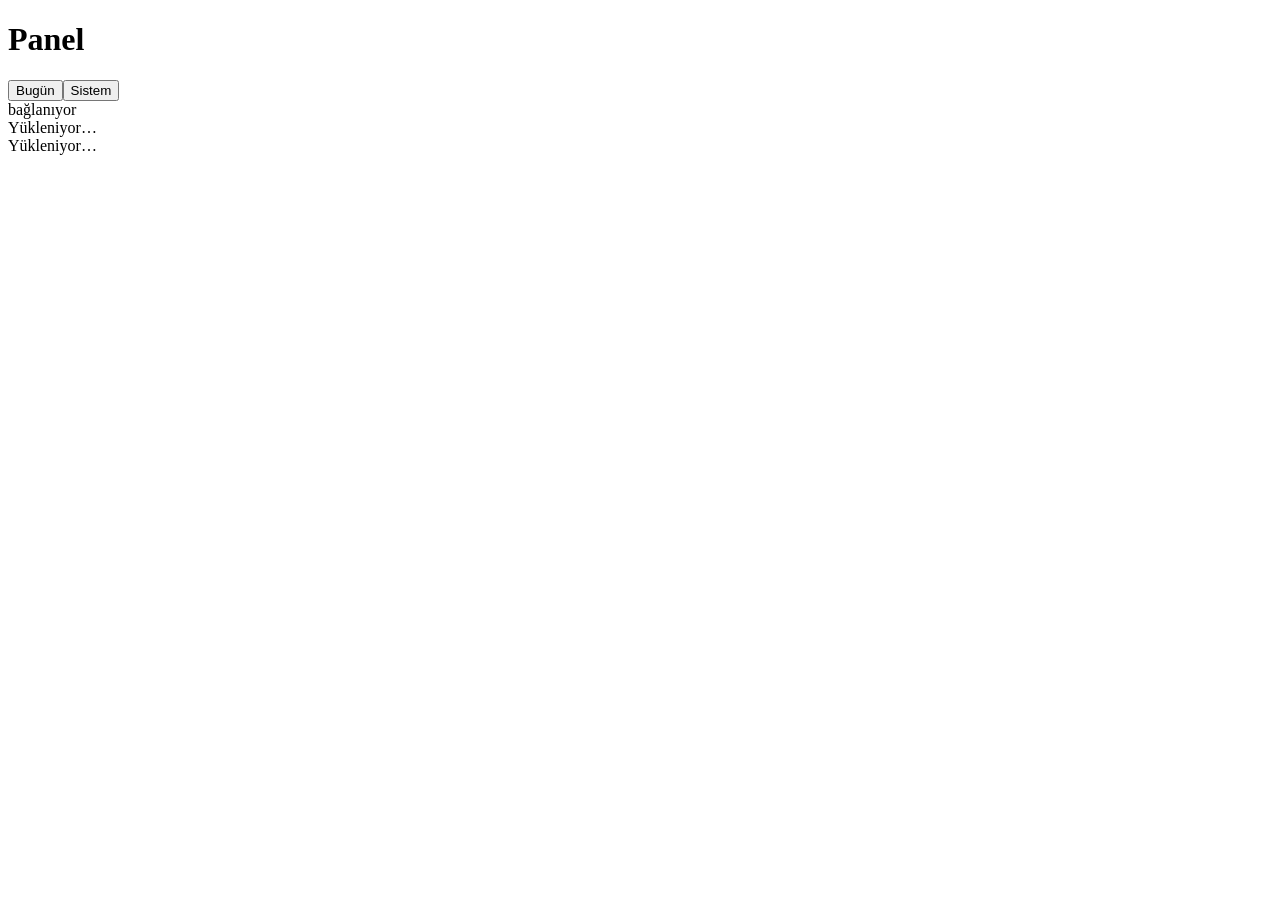
==== panel/static/index.html @ 952ebd20 "panel: yerel yönetim paneli (Bugün + Sistem ekranları, eylemler, iş kuyruğu, README) Co-Authored-By:" ====
<!doctype html>
<html lang="tr"><head><meta charset="utf-8"><title>Analiz ve Ötesi · Panel</title>
<meta name="viewport" content="width=device-width,initial-scale=1"><link rel="stylesheet" href="/static/style.css"></head>
<body>
<header><img src="/img/assets/brand/v3/symbol-on-green.png" alt="" onerror="this.style.display='none'"><h1>Panel</h1>
  <nav><button data-tab="bugun" class="on">Bugün</button><button data-tab="sistem">Sistem</button></nav>
  <span id="clock"></span><span id="conn" class="pill">bağlanıyor</span></header>
<main>
  <div>
    <section id="tab-bugun" class="tab on"><div id="pause"></div><div id="matches">Yükleniyor…</div></section>
    <section id="tab-sistem" class="tab"><div id="system">Yükleniyor…</div></section>
  </div>
  <aside id="jobs"></aside>
</main>
<div id="toast"></div>
<script src="/static/app.js"></script>
</body></html>
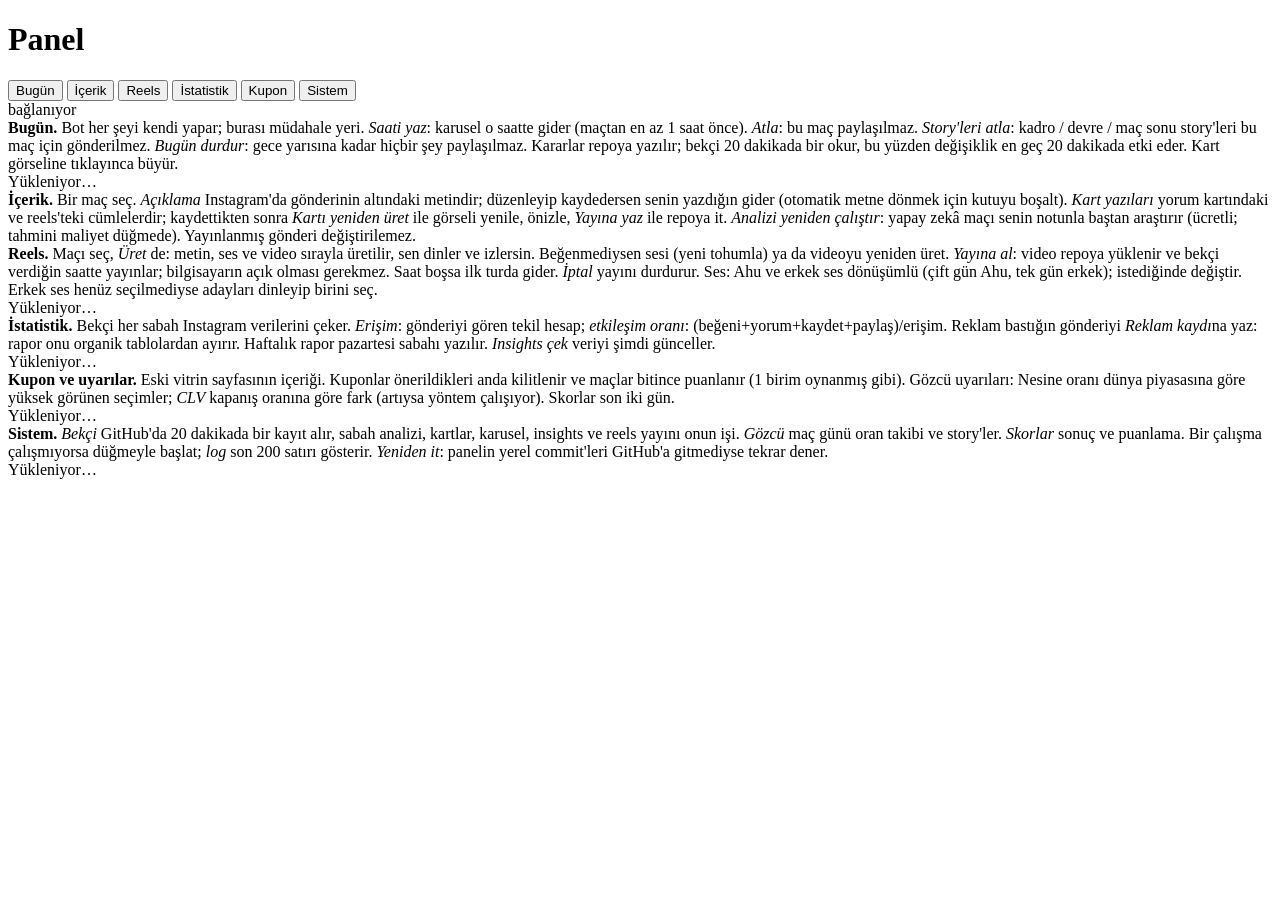
==== commit f3590464: "panel: İçerik, Reels, İstatistik, Kupon ekranları (arka uç + yollar); claude_check yeniden analiz (e" ====
--- a/panel/static/index.html
+++ b/panel/static/index.html
@@ -3,12 +3,44 @@
 <meta name="viewport" content="width=device-width,initial-scale=1"><link rel="stylesheet" href="/static/style.css"></head>
 <body>
 <header><img src="/img/assets/brand/v3/symbol-on-green.png" alt="" onerror="this.style.display='none'"><h1>Panel</h1>
-  <nav><button data-tab="bugun" class="on">Bugün</button><button data-tab="sistem">Sistem</button></nav>
+  <nav>
+    <button data-tab="bugun" class="on" title="Günün maçları, karusel ve story durumu; saat, atla, durdur">Bugün</button>
+    <button data-tab="icerik" title="Bir gönderinin açıklama metnini ve kart yazılarını düzelt, kartı yeniden üret, analizi notla yeniden çalıştır">İçerik</button>
+    <button data-tab="reels" title="Günün reels'ini üret: metin, ses, video; önizle; saat ver; yayına al">Reels</button>
+    <button data-tab="istatistik" title="Instagram verileri: takipçi, erişim, gönderi tablosu, haftalık rapor, reklam kaydı">İstatistik</button>
+    <button data-tab="kupon" title="Kilitlenen kuponların puanı, gözcü uyarıları, kapanış CLV, skorlar">Kupon</button>
+    <button data-tab="sistem" title="GitHub çalışmaları ve logları, kota, harcama, belirteç, şimdi çalıştır düğmeleri">Sistem</button>
+  </nav>
   <span id="clock"></span><span id="conn" class="pill">bağlanıyor</span></header>
 <main>
   <div>
-    <section id="tab-bugun" class="tab on"><div id="pause"></div><div id="matches">Yükleniyor…</div></section>
-    <section id="tab-sistem" class="tab"><div id="system">Yükleniyor…</div></section>
+    <section id="tab-bugun" class="tab on">
+      <div class="help"><b>Bugün.</b> Bot her şeyi kendi yapar; burası müdahale yeri. <i>Saati yaz</i>: karusel o saatte gider (maçtan en az 1 saat önce).
+        <i>Atla</i>: bu maç paylaşılmaz. <i>Story'leri atla</i>: kadro / devre / maç sonu story'leri bu maç için gönderilmez. <i>Bugün durdur</i>: gece yarısına kadar hiçbir şey paylaşılmaz.
+        Kararlar repoya yazılır; bekçi 20 dakikada bir okur, bu yüzden değişiklik en geç 20 dakikada etki eder. Kart görseline tıklayınca büyür.</div>
+      <div id="pause"></div><div id="matches">Yükleniyor…</div></section>
+    <section id="tab-icerik" class="tab">
+      <div class="help"><b>İçerik.</b> Bir maç seç. <i>Açıklama</i> Instagram'da gönderinin altındaki metindir; düzenleyip kaydedersen senin yazdığın gider (otomatik metne dönmek için kutuyu boşalt).
+        <i>Kart yazıları</i> yorum kartındaki ve reels'teki cümlelerdir; kaydettikten sonra <i>Kartı yeniden üret</i> ile görseli yenile, önizle, <i>Yayına yaz</i> ile repoya it.
+        <i>Analizi yeniden çalıştır</i>: yapay zekâ maçı senin notunla baştan araştırır (ücretli; tahmini maliyet düğmede). Yayınlanmış gönderi değiştirilemez.</div>
+      <div id="content"></div></section>
+    <section id="tab-reels" class="tab">
+      <div class="help"><b>Reels.</b> Maçı seç, <i>Üret</i> de: metin, ses ve video sırayla üretilir, sen dinler ve izlersin. Beğenmediysen sesi (yeni tohumla) ya da videoyu yeniden üret.
+        <i>Yayına al</i>: video repoya yüklenir ve bekçi verdiğin saatte yayınlar; bilgisayarın açık olması gerekmez. Saat boşsa ilk turda gider. <i>İptal</i> yayını durdurur.
+        Ses: Ahu ve erkek ses dönüşümlü (çift gün Ahu, tek gün erkek); istediğinde değiştir. Erkek ses henüz seçilmediyse adayları dinleyip birini seç.</div>
+      <div id="reels">Yükleniyor…</div></section>
+    <section id="tab-istatistik" class="tab">
+      <div class="help"><b>İstatistik.</b> Bekçi her sabah Instagram verilerini çeker. <i>Erişim</i>: gönderiyi gören tekil hesap; <i>etkileşim oranı</i>: (beğeni+yorum+kaydet+paylaş)/erişim.
+        Reklam bastığın gönderiyi <i>Reklam kaydı</i>na yaz: rapor onu organik tablolardan ayırır. Haftalık rapor pazartesi sabahı yazılır. <i>Insights çek</i> veriyi şimdi günceller.</div>
+      <div id="stats">Yükleniyor…</div></section>
+    <section id="tab-kupon" class="tab">
+      <div class="help"><b>Kupon ve uyarılar.</b> Eski vitrin sayfasının içeriği. Kuponlar önerildikleri anda kilitlenir ve maçlar bitince puanlanır (1 birim oynanmış gibi).
+        Gözcü uyarıları: Nesine oranı dünya piyasasına göre yüksek görünen seçimler; <i>CLV</i> kapanış oranına göre fark (artıysa yöntem çalışıyor). Skorlar son iki gün.</div>
+      <div id="kupon">Yükleniyor…</div></section>
+    <section id="tab-sistem" class="tab">
+      <div class="help"><b>Sistem.</b> <i>Bekçi</i> GitHub'da 20 dakikada bir kayıt alır, sabah analizi, kartlar, karusel, insights ve reels yayını onun işi. <i>Gözcü</i> maç günü oran takibi ve story'ler.
+        <i>Skorlar</i> sonuç ve puanlama. Bir çalışma çalışmıyorsa düğmeyle başlat; <i>log</i> son 200 satırı gösterir. <i>Yeniden it</i>: panelin yerel commit'leri GitHub'a gitmediyse tekrar dener.</div>
+      <div id="system">Yükleniyor…</div></section>
   </div>
   <aside id="jobs"></aside>
 </main>
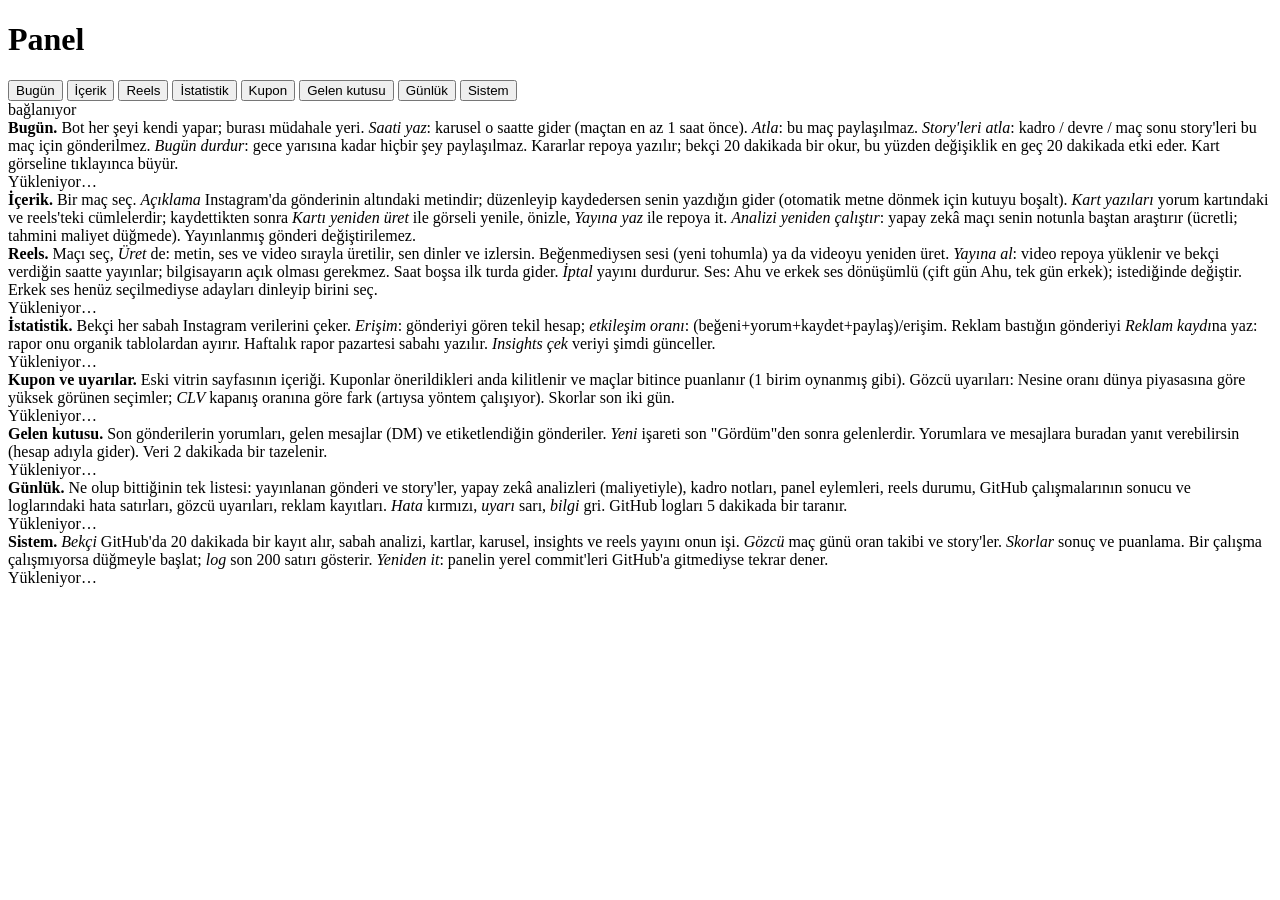
==== commit b5859022: "panel: Gelen kutusu (yorum/DM/etiket, yanıt), Günlük (olay ve hata zaman çizgisi), ayrıntılı Instagr" ====
--- a/panel/static/index.html
+++ b/panel/static/index.html
@@ -9,6 +9,8 @@
     <button data-tab="reels" title="Günün reels'ini üret: metin, ses, video; önizle; saat ver; yayına al">Reels</button>
     <button data-tab="istatistik" title="Instagram verileri: takipçi, erişim, gönderi tablosu, haftalık rapor, reklam kaydı">İstatistik</button>
     <button data-tab="kupon" title="Kilitlenen kuponların puanı, gözcü uyarıları, kapanış CLV, skorlar">Kupon</button>
+    <button data-tab="gelen" title="Instagram yorumları, mesajlar (DM), etiketlenmeler; yanıt ver">Gelen kutusu <span id="inboxBadge" class="badge" style="display:none"></span></button>
+    <button data-tab="gunluk" title="Tüm olaylar ve hatalar tek zaman çizgisinde: yayınlar, analizler, panel eylemleri, GitHub çalışmaları ve log hataları">Günlük</button>
     <button data-tab="sistem" title="GitHub çalışmaları ve logları, kota, harcama, belirteç, şimdi çalıştır düğmeleri">Sistem</button>
   </nav>
   <span id="clock"></span><span id="conn" class="pill">bağlanıyor</span></header>
@@ -37,6 +39,14 @@
       <div class="help"><b>Kupon ve uyarılar.</b> Eski vitrin sayfasının içeriği. Kuponlar önerildikleri anda kilitlenir ve maçlar bitince puanlanır (1 birim oynanmış gibi).
         Gözcü uyarıları: Nesine oranı dünya piyasasına göre yüksek görünen seçimler; <i>CLV</i> kapanış oranına göre fark (artıysa yöntem çalışıyor). Skorlar son iki gün.</div>
       <div id="kupon">Yükleniyor…</div></section>
+    <section id="tab-gelen" class="tab">
+      <div class="help"><b>Gelen kutusu.</b> Son gönderilerin yorumları, gelen mesajlar (DM) ve etiketlendiğin gönderiler. <i>Yeni</i> işareti son "Gördüm"den sonra gelenlerdir.
+        Yorumlara ve mesajlara buradan yanıt verebilirsin (hesap adıyla gider). Veri 2 dakikada bir tazelenir.</div>
+      <div id="inbox">Yükleniyor…</div></section>
+    <section id="tab-gunluk" class="tab">
+      <div class="help"><b>Günlük.</b> Ne olup bittiğinin tek listesi: yayınlanan gönderi ve story'ler, yapay zekâ analizleri (maliyetiyle), kadro notları, panel eylemleri, reels durumu,
+        GitHub çalışmalarının sonucu ve loglarındaki hata satırları, gözcü uyarıları, reklam kayıtları. <i>Hata</i> kırmızı, <i>uyarı</i> sarı, <i>bilgi</i> gri. GitHub logları 5 dakikada bir taranır.</div>
+      <div id="events">Yükleniyor…</div></section>
     <section id="tab-sistem" class="tab">
       <div class="help"><b>Sistem.</b> <i>Bekçi</i> GitHub'da 20 dakikada bir kayıt alır, sabah analizi, kartlar, karusel, insights ve reels yayını onun işi. <i>Gözcü</i> maç günü oran takibi ve story'ler.
         <i>Skorlar</i> sonuç ve puanlama. Bir çalışma çalışmıyorsa düğmeyle başlat; <i>log</i> son 200 satırı gösterir. <i>Yeniden it</i>: panelin yerel commit'leri GitHub'a gitmediyse tekrar dener.</div>
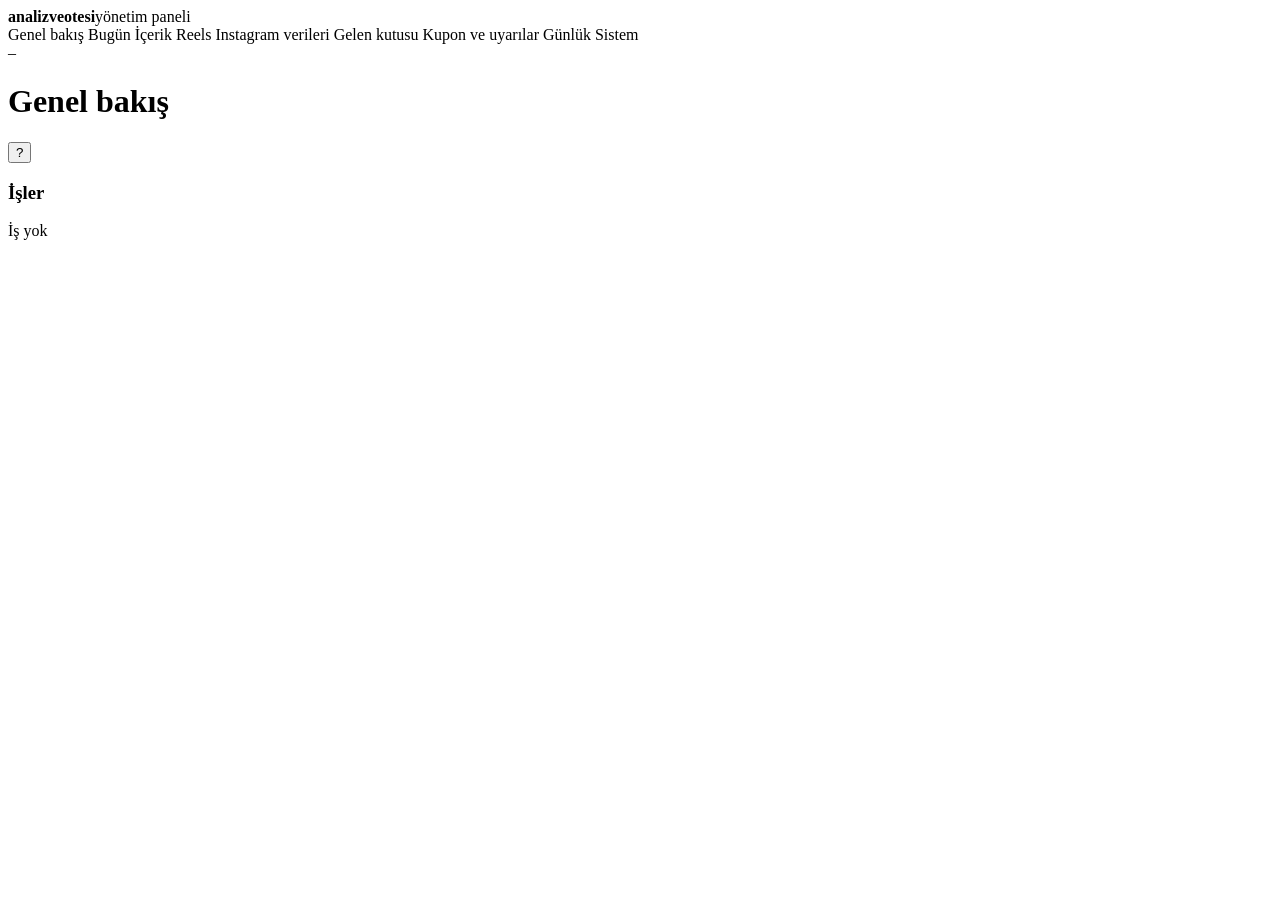
==== commit ded1e4e8: "panel: yeni sade arayüz (sol menü, açık tema, sayfa başına tek iş, ? yardım) + arka plan önbelleği (" ====
--- a/panel/static/index.html
+++ b/panel/static/index.html
@@ -1,59 +1,28 @@
 <!doctype html>
-<html lang="tr"><head><meta charset="utf-8"><title>Analiz ve Ötesi · Panel</title>
+<html lang="tr"><head><meta charset="utf-8"><title>Panel · analizveotesi</title>
 <meta name="viewport" content="width=device-width,initial-scale=1"><link rel="stylesheet" href="/static/style.css"></head>
 <body>
-<header><img src="/img/assets/brand/v3/symbol-on-green.png" alt="" onerror="this.style.display='none'"><h1>Panel</h1>
-  <nav>
-    <button data-tab="bugun" class="on" title="Günün maçları, karusel ve story durumu; saat, atla, durdur">Bugün</button>
-    <button data-tab="icerik" title="Bir gönderinin açıklama metnini ve kart yazılarını düzelt, kartı yeniden üret, analizi notla yeniden çalıştır">İçerik</button>
-    <button data-tab="reels" title="Günün reels'ini üret: metin, ses, video; önizle; saat ver; yayına al">Reels</button>
-    <button data-tab="istatistik" title="Instagram verileri: takipçi, erişim, gönderi tablosu, haftalık rapor, reklam kaydı">İstatistik</button>
-    <button data-tab="kupon" title="Kilitlenen kuponların puanı, gözcü uyarıları, kapanış CLV, skorlar">Kupon</button>
-    <button data-tab="gelen" title="Instagram yorumları, mesajlar (DM), etiketlenmeler; yanıt ver">Gelen kutusu <span id="inboxBadge" class="badge" style="display:none"></span></button>
-    <button data-tab="gunluk" title="Tüm olaylar ve hatalar tek zaman çizgisinde: yayınlar, analizler, panel eylemleri, GitHub çalışmaları ve log hataları">Günlük</button>
-    <button data-tab="sistem" title="GitHub çalışmaları ve logları, kota, harcama, belirteç, şimdi çalıştır düğmeleri">Sistem</button>
+<aside id="side">
+  <div class="brand"><img src="/img/assets/brand/v3/symbol-on-green.png" alt="" onerror="this.style.display='none'"><div><b>analizveotesi</b><span>yönetim paneli</span></div></div>
+  <nav id="nav">
+    <a data-page="genel" class="on">Genel bakış</a>
+    <a data-page="bugun">Bugün</a>
+    <a data-page="icerik">İçerik</a>
+    <a data-page="reels">Reels</a>
+    <a data-page="veri">Instagram verileri</a>
+    <a data-page="gelen">Gelen kutusu <span id="inboxBadge" class="badge" style="display:none"></span></a>
+    <a data-page="kupon">Kupon ve uyarılar</a>
+    <a data-page="gunluk">Günlük <span id="errBadge" class="badge" style="display:none"></span></a>
+    <a data-page="sistem">Sistem</a>
   </nav>
-  <span id="clock"></span><span id="conn" class="pill">bağlanıyor</span></header>
-<main>
-  <div>
-    <section id="tab-bugun" class="tab on">
-      <div class="help"><b>Bugün.</b> Bot her şeyi kendi yapar; burası müdahale yeri. <i>Saati yaz</i>: karusel o saatte gider (maçtan en az 1 saat önce).
-        <i>Atla</i>: bu maç paylaşılmaz. <i>Story'leri atla</i>: kadro / devre / maç sonu story'leri bu maç için gönderilmez. <i>Bugün durdur</i>: gece yarısına kadar hiçbir şey paylaşılmaz.
-        Kararlar repoya yazılır; bekçi 20 dakikada bir okur, bu yüzden değişiklik en geç 20 dakikada etki eder. Kart görseline tıklayınca büyür.</div>
-      <div id="pause"></div><div id="matches">Yükleniyor…</div></section>
-    <section id="tab-icerik" class="tab">
-      <div class="help"><b>İçerik.</b> Bir maç seç. <i>Açıklama</i> Instagram'da gönderinin altındaki metindir; düzenleyip kaydedersen senin yazdığın gider (otomatik metne dönmek için kutuyu boşalt).
-        <i>Kart yazıları</i> yorum kartındaki ve reels'teki cümlelerdir; kaydettikten sonra <i>Kartı yeniden üret</i> ile görseli yenile, önizle, <i>Yayına yaz</i> ile repoya it.
-        <i>Analizi yeniden çalıştır</i>: yapay zekâ maçı senin notunla baştan araştırır (ücretli; tahmini maliyet düğmede). Yayınlanmış gönderi değiştirilemez.</div>
-      <div id="content"></div></section>
-    <section id="tab-reels" class="tab">
-      <div class="help"><b>Reels.</b> Maçı seç, <i>Üret</i> de: metin, ses ve video sırayla üretilir, sen dinler ve izlersin. Beğenmediysen sesi (yeni tohumla) ya da videoyu yeniden üret.
-        <i>Yayına al</i>: video repoya yüklenir ve bekçi verdiğin saatte yayınlar; bilgisayarın açık olması gerekmez. Saat boşsa ilk turda gider. <i>İptal</i> yayını durdurur.
-        Ses: Ahu ve erkek ses dönüşümlü (çift gün Ahu, tek gün erkek); istediğinde değiştir. Erkek ses henüz seçilmediyse adayları dinleyip birini seç.</div>
-      <div id="reels">Yükleniyor…</div></section>
-    <section id="tab-istatistik" class="tab">
-      <div class="help"><b>İstatistik.</b> Bekçi her sabah Instagram verilerini çeker. <i>Erişim</i>: gönderiyi gören tekil hesap; <i>etkileşim oranı</i>: (beğeni+yorum+kaydet+paylaş)/erişim.
-        Reklam bastığın gönderiyi <i>Reklam kaydı</i>na yaz: rapor onu organik tablolardan ayırır. Haftalık rapor pazartesi sabahı yazılır. <i>Insights çek</i> veriyi şimdi günceller.</div>
-      <div id="stats">Yükleniyor…</div></section>
-    <section id="tab-kupon" class="tab">
-      <div class="help"><b>Kupon ve uyarılar.</b> Eski vitrin sayfasının içeriği. Kuponlar önerildikleri anda kilitlenir ve maçlar bitince puanlanır (1 birim oynanmış gibi).
-        Gözcü uyarıları: Nesine oranı dünya piyasasına göre yüksek görünen seçimler; <i>CLV</i> kapanış oranına göre fark (artıysa yöntem çalışıyor). Skorlar son iki gün.</div>
-      <div id="kupon">Yükleniyor…</div></section>
-    <section id="tab-gelen" class="tab">
-      <div class="help"><b>Gelen kutusu.</b> Son gönderilerin yorumları, gelen mesajlar (DM) ve etiketlendiğin gönderiler. <i>Yeni</i> işareti son "Gördüm"den sonra gelenlerdir.
-        Yorumlara ve mesajlara buradan yanıt verebilirsin (hesap adıyla gider). Veri 2 dakikada bir tazelenir.</div>
-      <div id="inbox">Yükleniyor…</div></section>
-    <section id="tab-gunluk" class="tab">
-      <div class="help"><b>Günlük.</b> Ne olup bittiğinin tek listesi: yayınlanan gönderi ve story'ler, yapay zekâ analizleri (maliyetiyle), kadro notları, panel eylemleri, reels durumu,
-        GitHub çalışmalarının sonucu ve loglarındaki hata satırları, gözcü uyarıları, reklam kayıtları. <i>Hata</i> kırmızı, <i>uyarı</i> sarı, <i>bilgi</i> gri. GitHub logları 5 dakikada bir taranır.</div>
-      <div id="events">Yükleniyor…</div></section>
-    <section id="tab-sistem" class="tab">
-      <div class="help"><b>Sistem.</b> <i>Bekçi</i> GitHub'da 20 dakikada bir kayıt alır, sabah analizi, kartlar, karusel, insights ve reels yayını onun işi. <i>Gözcü</i> maç günü oran takibi ve story'ler.
-        <i>Skorlar</i> sonuç ve puanlama. Bir çalışma çalışmıyorsa düğmeyle başlat; <i>log</i> son 200 satırı gösterir. <i>Yeniden it</i>: panelin yerel commit'leri GitHub'a gitmediyse tekrar dener.</div>
-      <div id="system">Yükleniyor…</div></section>
-  </div>
-  <aside id="jobs"></aside>
+  <div class="side-foot"><span id="clock">–</span><span id="conn" class="dot"></span></div>
+</aside>
+<main id="main">
+  <header id="top"><h1 id="title">Genel bakış</h1><button id="helpBtn" class="ghost" title="Bu sayfa ne işe yarar?">?</button><div id="topActions"></div></header>
+  <div id="help" class="help" style="display:none"></div>
+  <section id="page"></section>
 </main>
+<aside id="jobs"><h3>İşler</h3><div id="jobList" class="muted">İş yok</div></aside>
 <div id="toast"></div>
 <script src="/static/app.js"></script>
 </body></html>
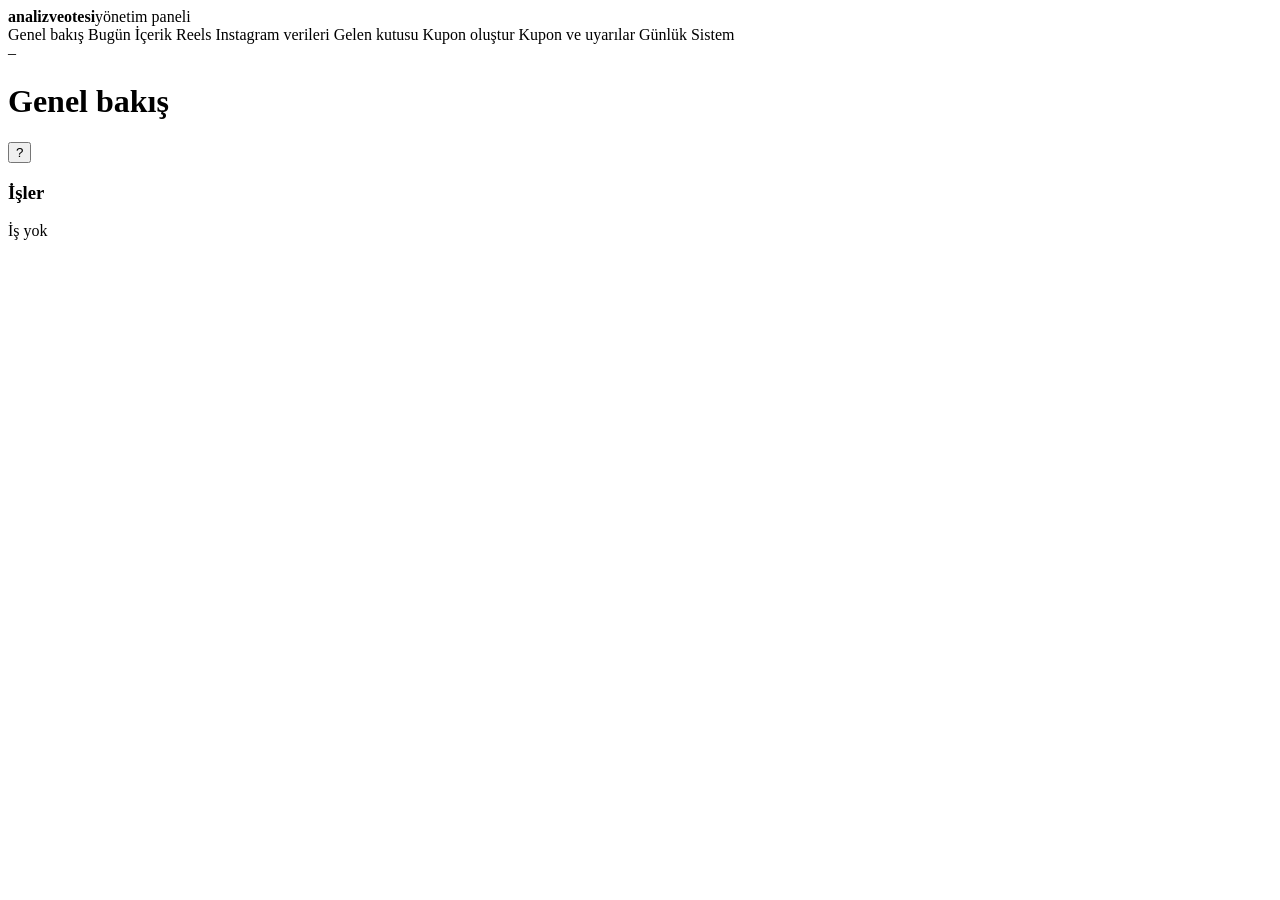
==== commit bd381ff7: "panel: Kupon oluştur (Nesine oranları + yapay zekâ/istatistik/piyasa ihtimalleri, oyuncu gol atar or" ====
--- a/panel/static/index.html
+++ b/panel/static/index.html
@@ -11,6 +11,7 @@
     <a data-page="reels">Reels</a>
     <a data-page="veri">Instagram verileri</a>
     <a data-page="gelen">Gelen kutusu <span id="inboxBadge" class="badge" style="display:none"></span></a>
+    <a data-page="olustur">Kupon oluştur</a>
     <a data-page="kupon">Kupon ve uyarılar</a>
     <a data-page="gunluk">Günlük <span id="errBadge" class="badge" style="display:none"></span></a>
     <a data-page="sistem">Sistem</a>
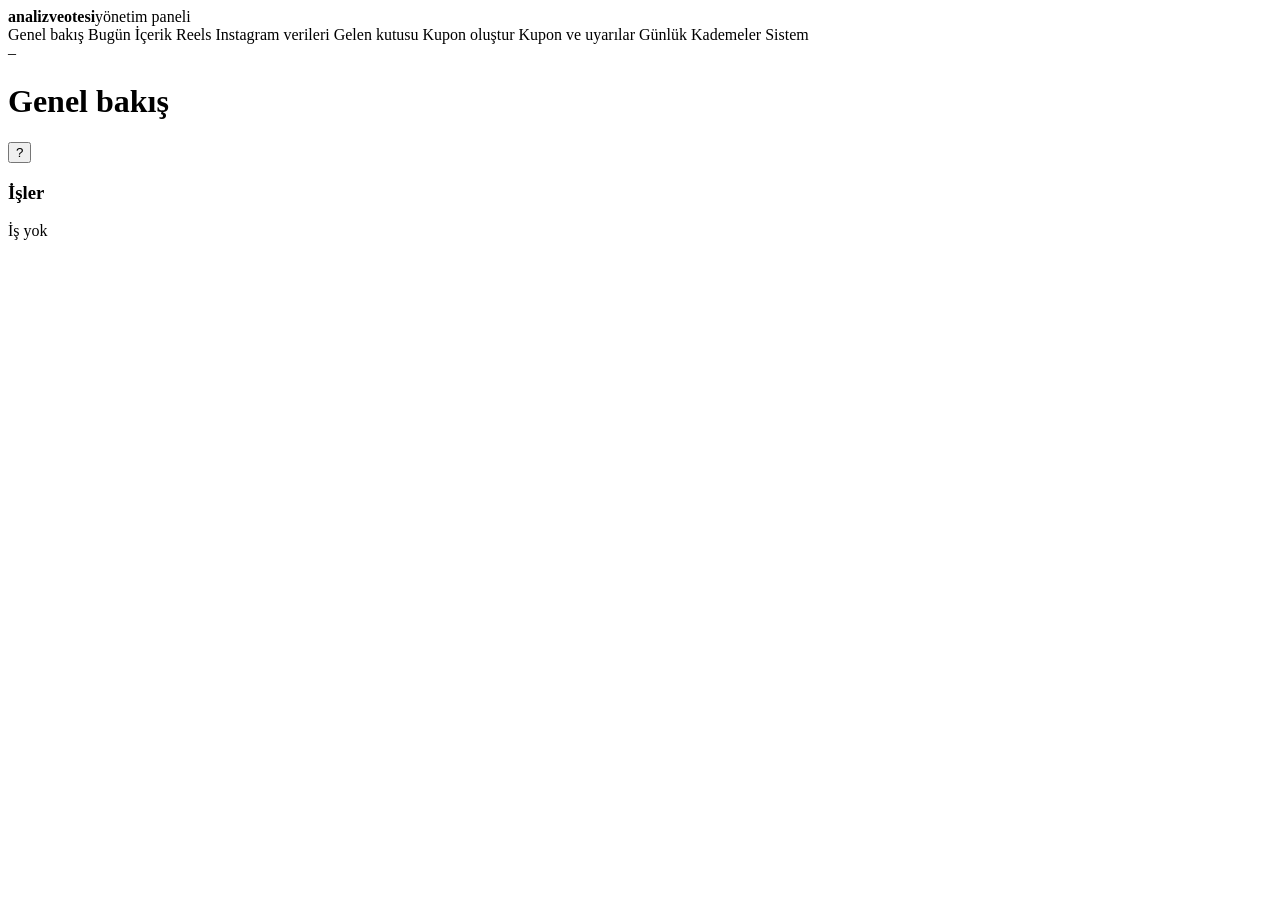
==== commit 19cb1f6c: "Millî maçlarda armalar (bayraklar) kart ve reels içinde; millî takım adı eşlemesi (Nesine→ESPN); pan" ====
--- a/panel/static/index.html
+++ b/panel/static/index.html
@@ -14,6 +14,7 @@
     <a data-page="olustur">Kupon oluştur</a>
     <a data-page="kupon">Kupon ve uyarılar</a>
     <a data-page="gunluk">Günlük <span id="errBadge" class="badge" style="display:none"></span></a>
+    <a data-page="kademe">Kademeler</a>
     <a data-page="sistem">Sistem</a>
   </nav>
   <div class="side-foot"><span id="clock">–</span><span id="conn" class="dot"></span></div>
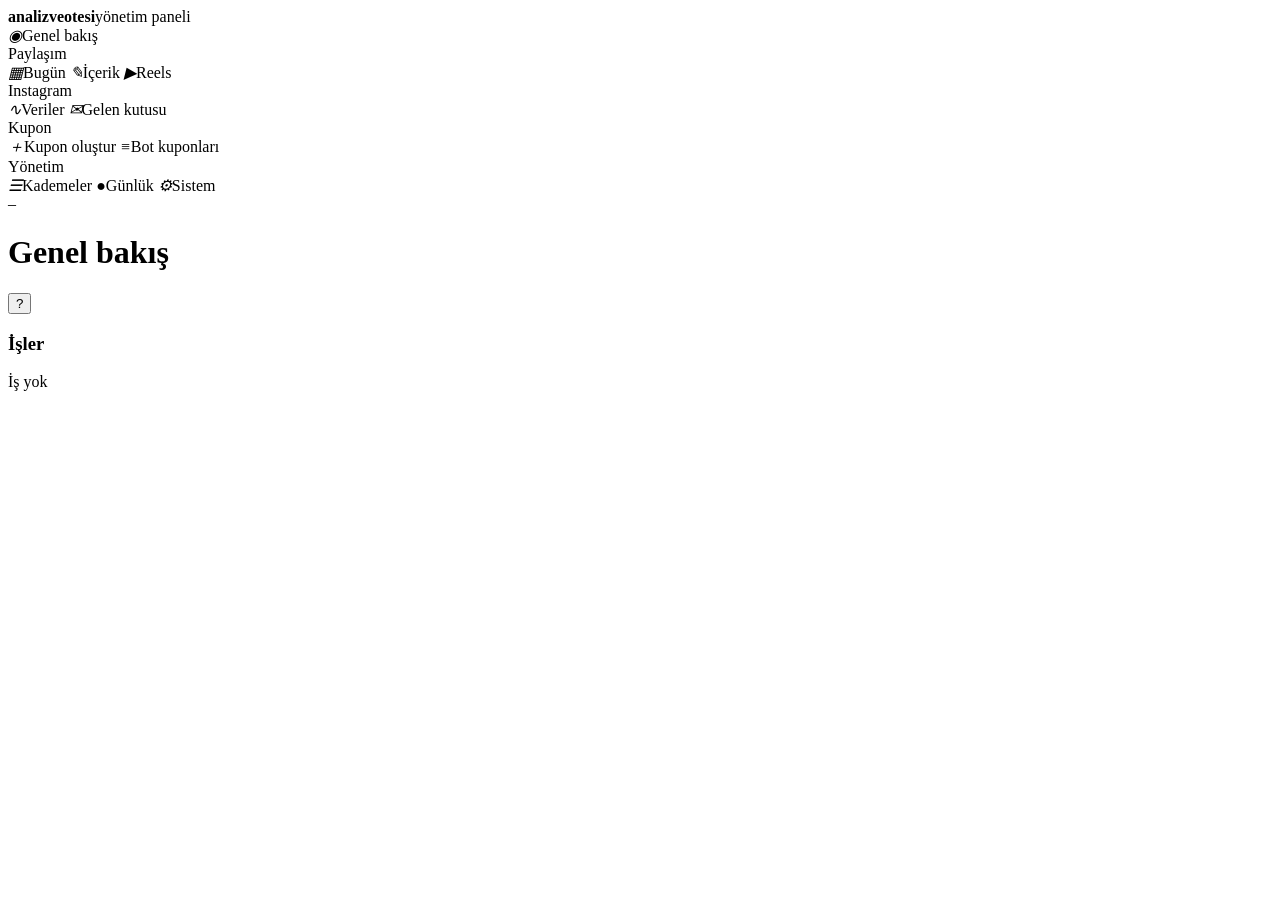
==== commit f5bcb582: "panel: sol menü gruplu (Paylaşım, Instagram, Kupon, Yönetim) ve simgeli" ====
--- a/panel/static/index.html
+++ b/panel/static/index.html
@@ -5,17 +5,21 @@
 <aside id="side">
   <div class="brand"><img src="/img/assets/brand/v3/symbol-on-green.png" alt="" onerror="this.style.display='none'"><div><b>analizveotesi</b><span>yönetim paneli</span></div></div>
   <nav id="nav">
-    <a data-page="genel" class="on">Genel bakış</a>
-    <a data-page="bugun">Bugün</a>
-    <a data-page="icerik">İçerik</a>
-    <a data-page="reels">Reels</a>
-    <a data-page="veri">Instagram verileri</a>
-    <a data-page="gelen">Gelen kutusu <span id="inboxBadge" class="badge" style="display:none"></span></a>
-    <a data-page="olustur">Kupon oluştur</a>
-    <a data-page="kupon">Kupon ve uyarılar</a>
-    <a data-page="gunluk">Günlük <span id="errBadge" class="badge" style="display:none"></span></a>
-    <a data-page="kademe">Kademeler</a>
-    <a data-page="sistem">Sistem</a>
+    <a data-page="genel" class="on"><i>◉</i>Genel bakış</a>
+    <div class="grp">Paylaşım</div>
+    <a data-page="bugun"><i>▦</i>Bugün</a>
+    <a data-page="icerik"><i>✎</i>İçerik</a>
+    <a data-page="reels"><i>▶</i>Reels</a>
+    <div class="grp">Instagram</div>
+    <a data-page="veri"><i>∿</i>Veriler</a>
+    <a data-page="gelen"><i>✉</i>Gelen kutusu <span id="inboxBadge" class="badge" style="display:none"></span></a>
+    <div class="grp">Kupon</div>
+    <a data-page="olustur"><i>＋</i>Kupon oluştur</a>
+    <a data-page="kupon"><i>≡</i>Bot kuponları</a>
+    <div class="grp">Yönetim</div>
+    <a data-page="kademe"><i>☰</i>Kademeler</a>
+    <a data-page="gunluk"><i>●</i>Günlük <span id="errBadge" class="badge" style="display:none"></span></a>
+    <a data-page="sistem"><i>⚙</i>Sistem</a>
   </nav>
   <div class="side-foot"><span id="clock">–</span><span id="conn" class="dot"></span></div>
 </aside>
